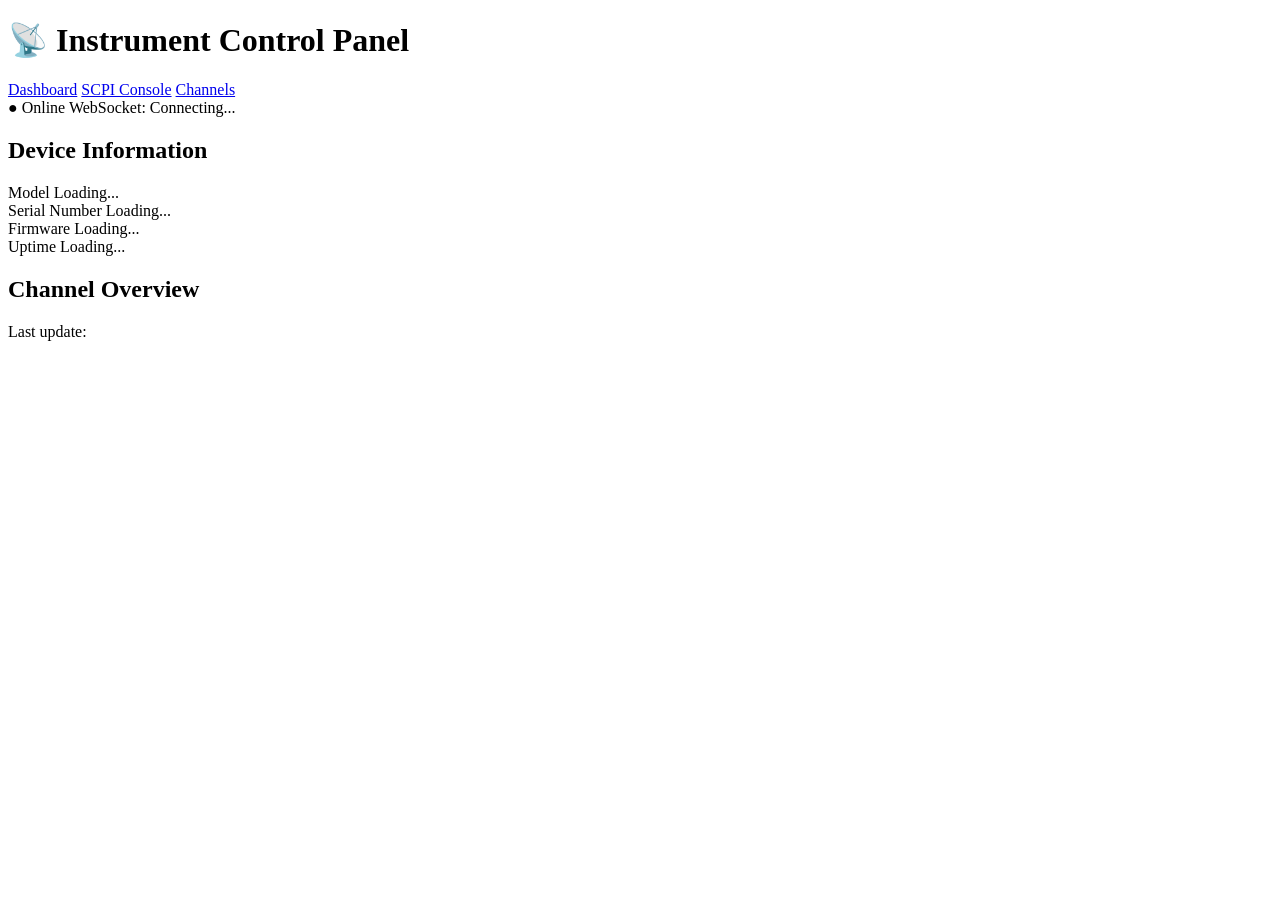
==== web/index.html @ c0bd957b "fix:重构web模块，将html文件板块独立在资源文件中，添加实时更新架构" ====
<!DOCTYPE html>
<html>
<head>
    <meta charset="UTF-8">
    <meta name="viewport" content="width=device-width, initial-scale=1.0">
    <title>Instrument Control Panel</title>
    <link rel="stylesheet" href="/css/style.css">
</head>
<body>
    <div class="container">
        <header>
            <h1>📡 Instrument Control Panel</h1>
            <nav>
                <a href="/" class="active">Dashboard</a>
                <a href="/scpi.html">SCPI Console</a>
                <a href="/channels.html">Channels</a>
            </nav>
        </header>

        <div class="status-bar">
            <span class="online">● Online</span>
            <span id="connection-status">WebSocket: Connecting...</span>
        </div>

        <main>
            <section class="device-info">
                <h2>Device Information</h2>
                <div class="info-grid">
                    <div class="info-item">
                        <label>Model</label>
                        <span id="model">Loading...</span>
                    </div>
                    <div class="info-item">
                        <label>Serial Number</label>
                        <span id="serial">Loading...</span>
                    </div>
                    <div class="info-item">
                        <label>Firmware</label>
                        <span id="firmware">Loading...</span>
                    </div>
                    <div class="info-item">
                        <label>Uptime</label>
                        <span id="uptime">Loading...</span>
                    </div>
                </div>
            </section>

            <section class="quick-channels">
                <h2>Channel Overview</h2>
                <div id="channels-container" class="channels-grid"></div>
            </section>
        </main>

        <footer>
            <p>Last update: <span id="timestamp"></span></p>
        </footer>
    </div>

    <script src="/js/app.js"></script>
</body>
</html>
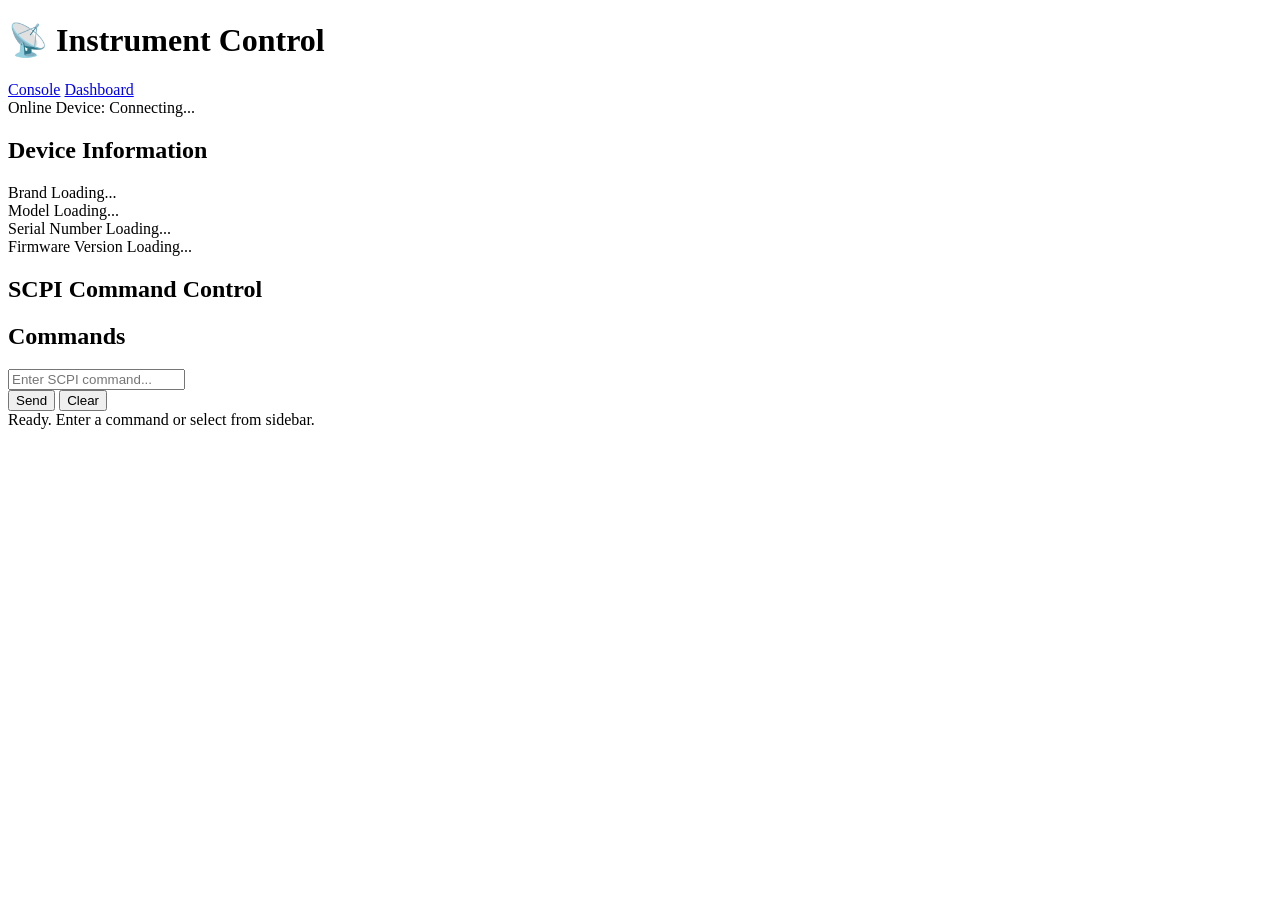
==== commit 6b649bdd: "fix:修改优化实现预期的网页功能，优化页面显示，调试完成页面js脚本运行问题" ====
--- a/web/index.html
+++ b/web/index.html
@@ -3,29 +3,33 @@
 <head>
     <meta charset="UTF-8">
     <meta name="viewport" content="width=device-width, initial-scale=1.0">
-    <title>Instrument Control Panel</title>
+    <title>Leacesy领图</title>
     <link rel="stylesheet" href="/css/style.css">
+    <link rel="icon" type="image/png" href="/logo.png">
 </head>
 <body>
     <div class="container">
         <header>
-            <h1>📡 Instrument Control Panel</h1>
+            <h1>📡 Instrument Control</h1>
             <nav>
-                <a href="/" class="active">Dashboard</a>
-                <a href="/scpi.html">SCPI Console</a>
-                <a href="/channels.html">Channels</a>
+                <a href="/" class="active">Console</a>
+                <a href="/channels.html">Dashboard</a>
             </nav>
         </header>
 
         <div class="status-bar">
-            <span class="online">● Online</span>
-            <span id="connection-status">WebSocket: Connecting...</span>
+            <span class="online">Online</span>
+            <span id="connection-status">Device: Connecting...</span>
         </div>
 
         <main>
             <section class="device-info">
                 <h2>Device Information</h2>
                 <div class="info-grid">
+                    <div class="info-item">
+                        <label>Brand</label>
+                        <span id="Brand">Loading...</span>
+                    </div>
                     <div class="info-item">
                         <label>Model</label>
                         <span id="model">Loading...</span>
@@ -35,25 +39,37 @@
                         <span id="serial">Loading...</span>
                     </div>
                     <div class="info-item">
-                        <label>Firmware</label>
+                        <label>Firmware Version</label>
                         <span id="firmware">Loading...</span>
-                    </div>
-                    <div class="info-item">
-                        <label>Uptime</label>
-                        <span id="uptime">Loading...</span>
                     </div>
                 </div>
             </section>
 
-            <section class="quick-channels">
-                <h2>Channel Overview</h2>
-                <div id="channels-container" class="channels-grid"></div>
+            <section class="scpi-control">
+                <h2>SCPI Command Control</h2>
+                <div class="scpi-layout">
+                    <aside class="command-sidebar">
+                        <h2>Commands</h2>
+                        <div id="command-list" class="command-list"></div>
+                    </aside>
+
+                    <section class="console-main">
+                        <div class="command-input-area">
+                            <div class="autocomplete">
+                                <input type="text" id="command-input" 
+                                    placeholder="Enter SCPI command...">
+                            </div>
+                            <button id="send-button" class="primary">Send</button>
+                            <button id="clear-button">Clear</button>
+                        </div>
+
+                        <div class="output-area" id="output">
+                            <div class="output-line info">Ready. Enter a command or select from sidebar.</div>
+                        </div>
+                    </section>
+                </div>
             </section>
         </main>
-
-        <footer>
-            <p>Last update: <span id="timestamp"></span></p>
-        </footer>
     </div>
 
     <script src="/js/app.js"></script>
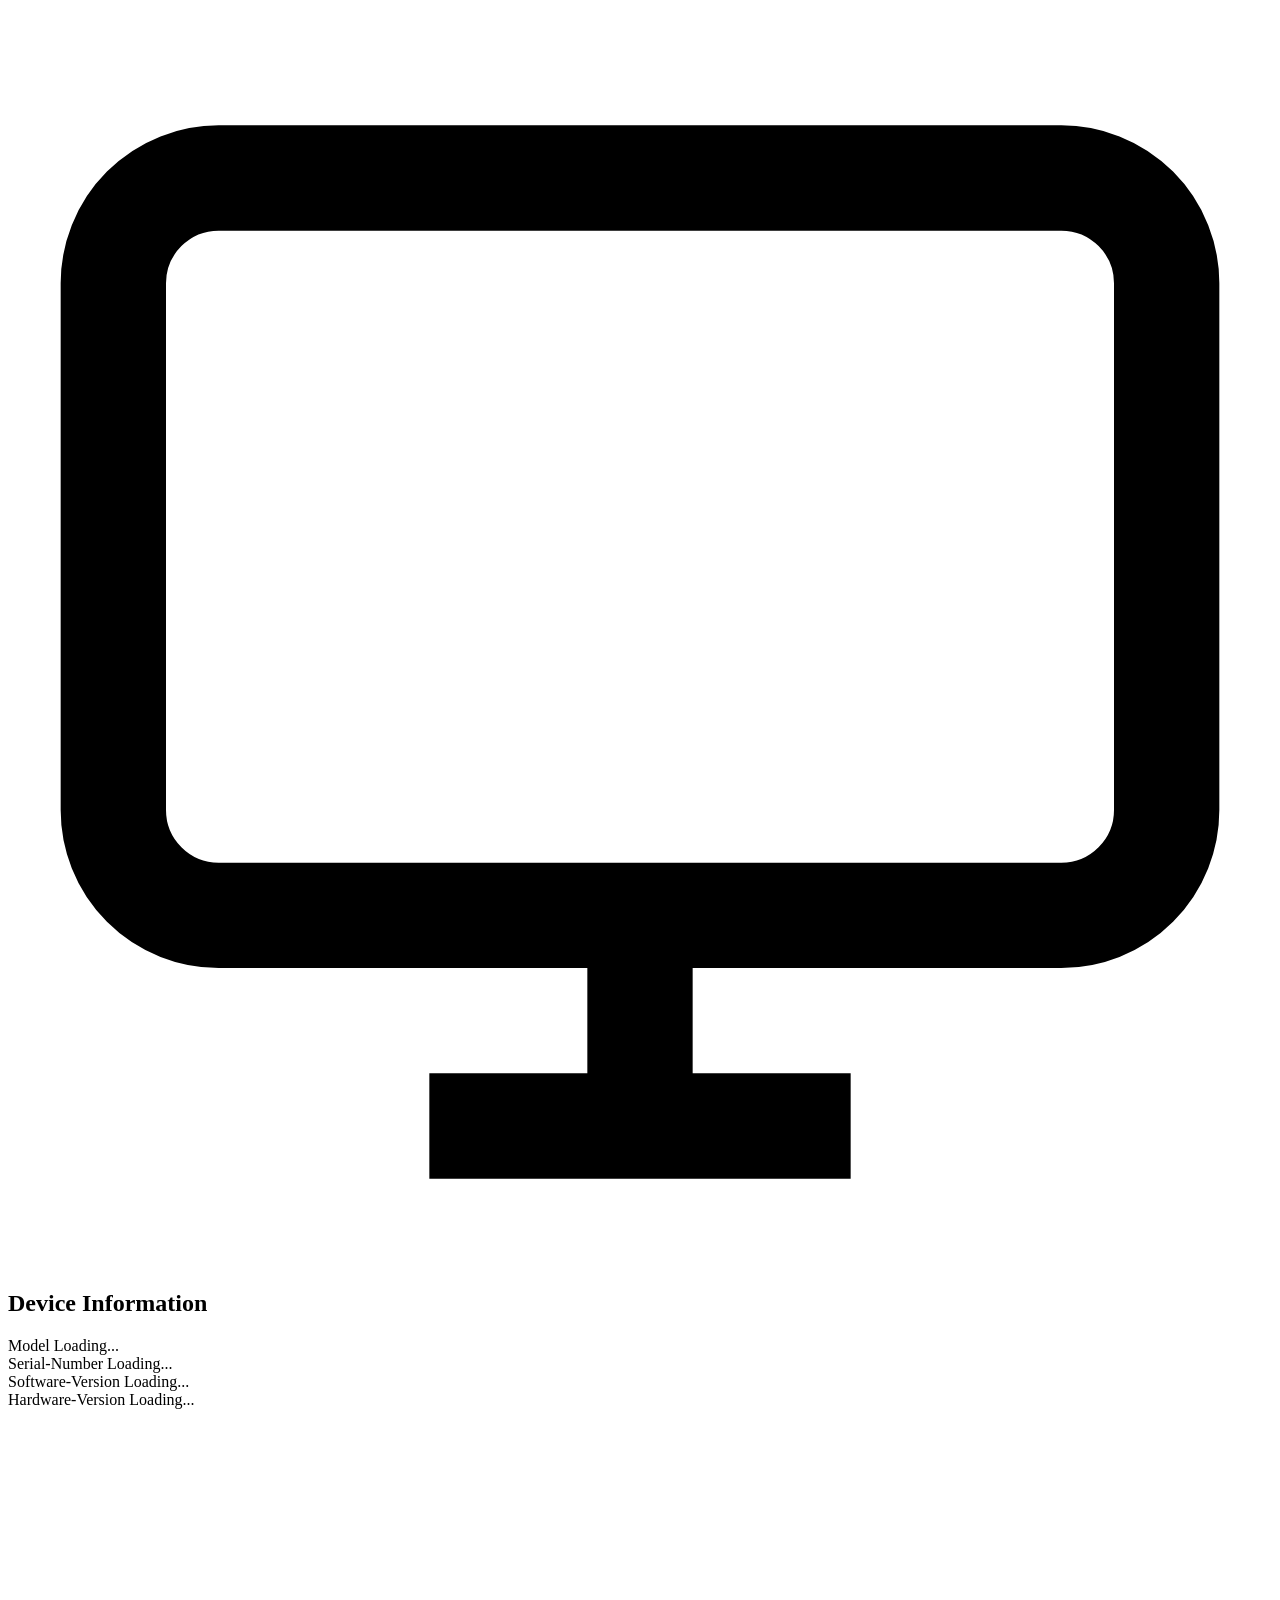
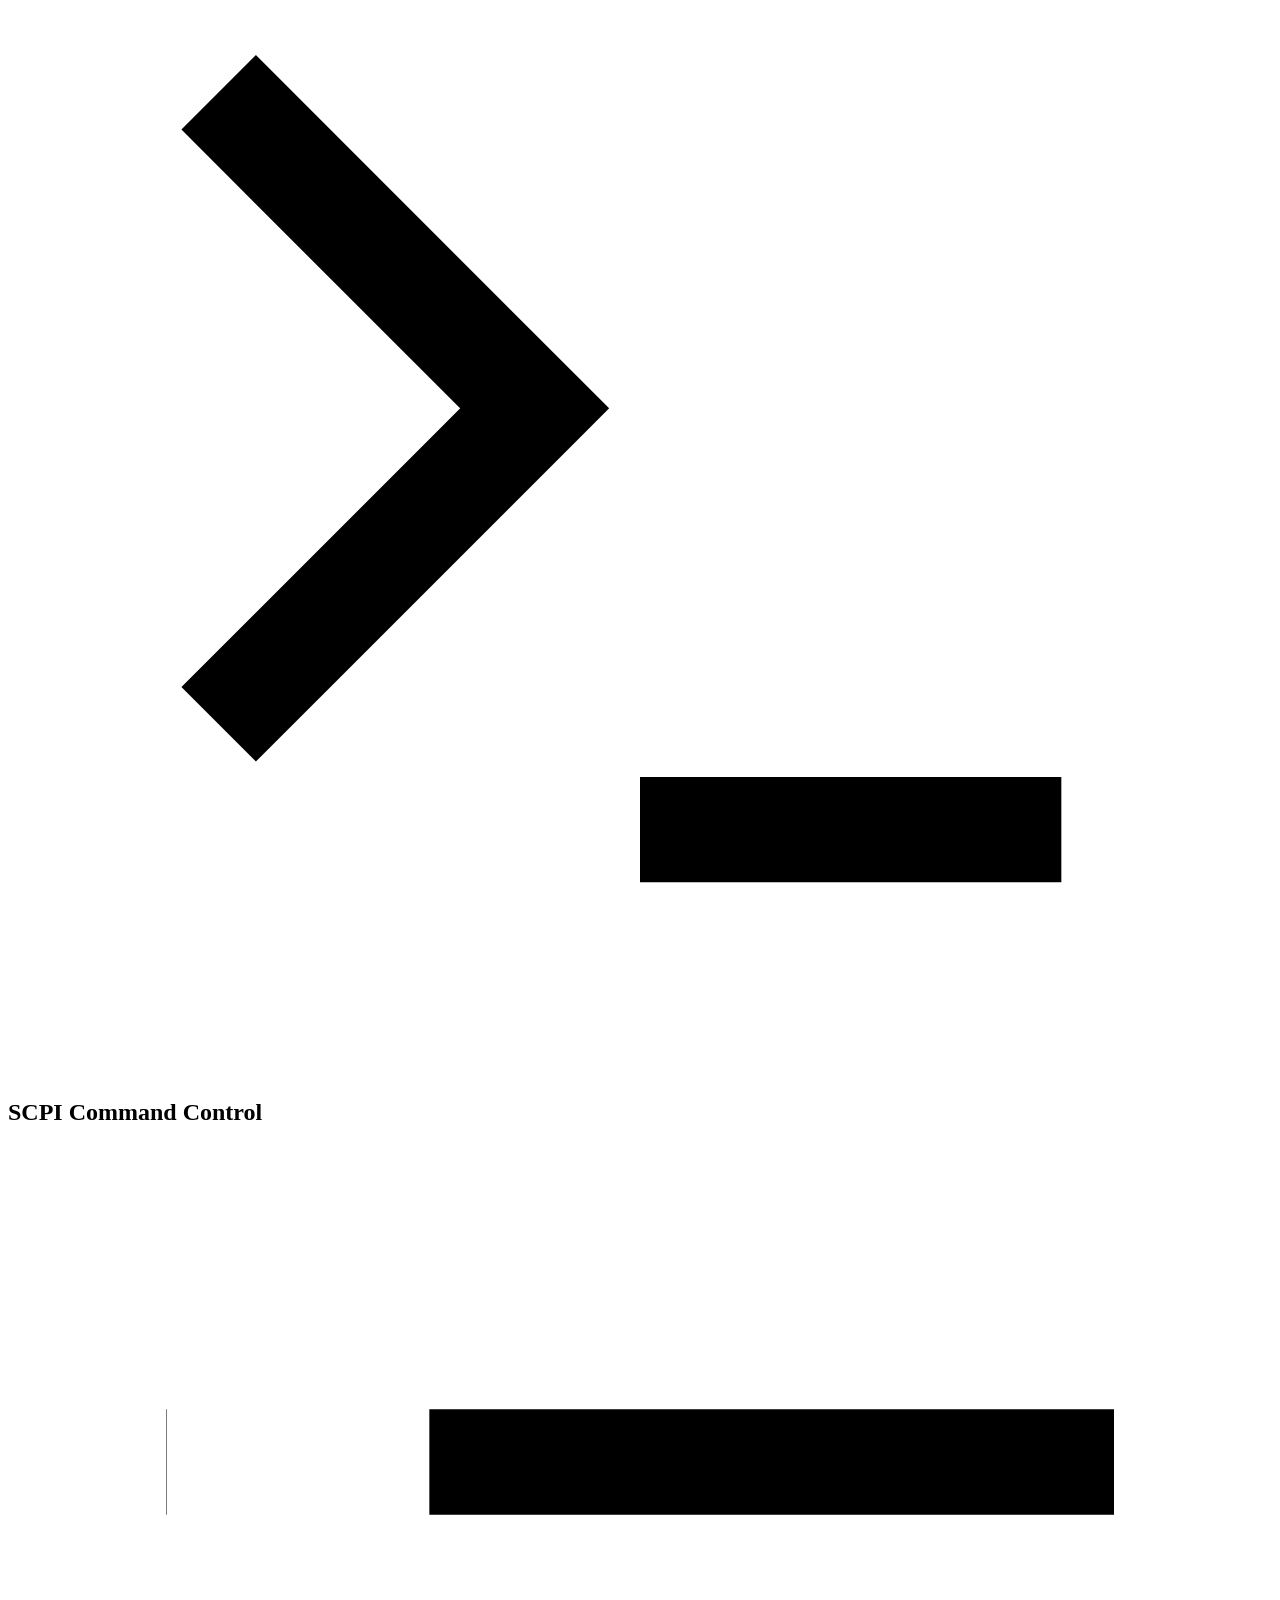
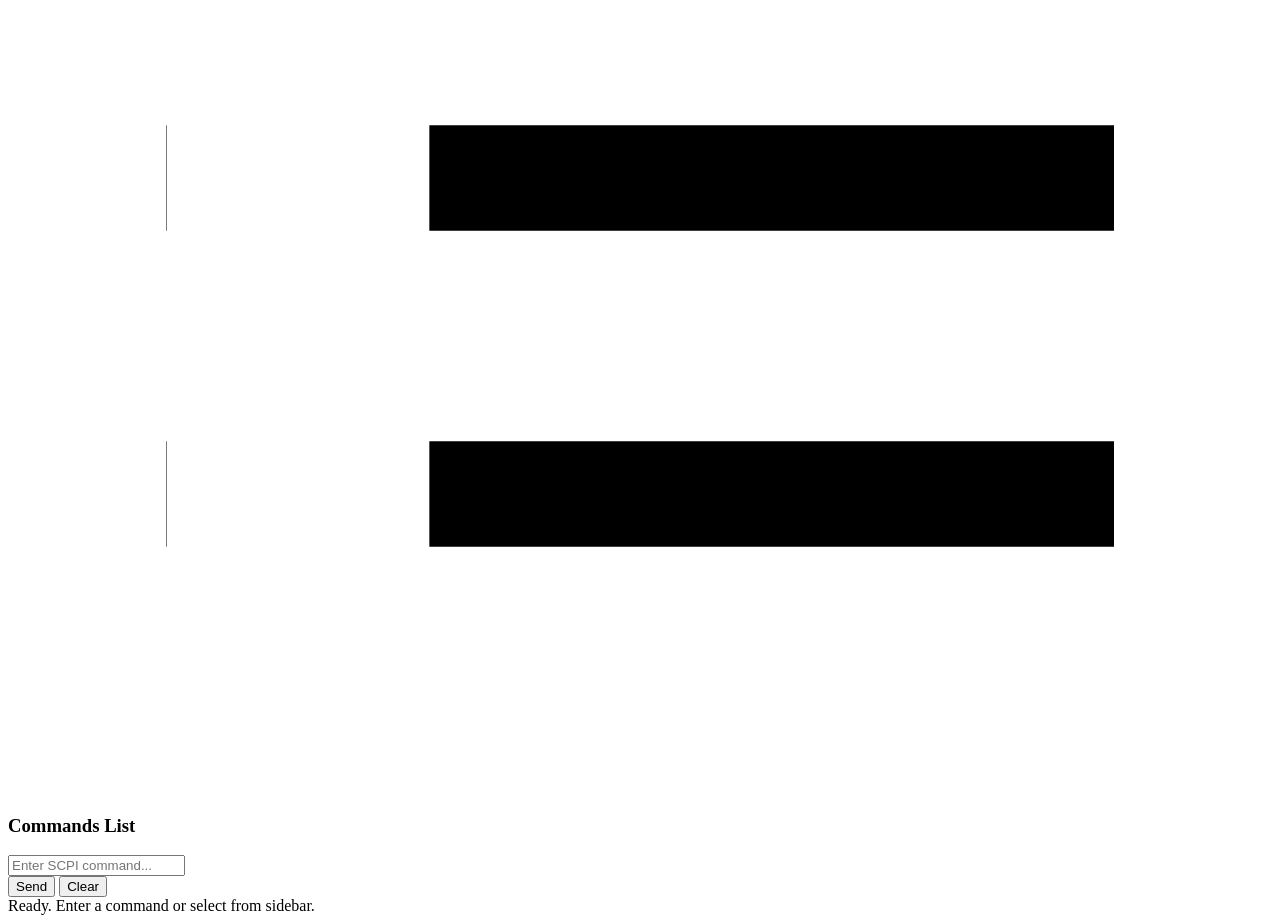
==== commit 1c21183e: "fix:开发新的模型导入页面，更新图片，导入模型借口功能初步定义完毕" ====
--- a/web/index.html
+++ b/web/index.html
@@ -1,77 +1,98 @@
-<!DOCTYPE html>
-<html>
-<head>
-    <meta charset="UTF-8">
-    <meta name="viewport" content="width=device-width, initial-scale=1.0">
-    <title>Leacesy领图</title>
-    <link rel="stylesheet" href="/css/style.css">
-    <link rel="icon" type="image/png" href="/logo.png">
-</head>
-<body>
-    <div class="container">
-        <header>
-            <h1>📡 Instrument Control</h1>
-            <nav>
-                <a href="/" class="active">Console</a>
-                <a href="/channels.html">Dashboard</a>
-            </nav>
-        </header>
-
-        <div class="status-bar">
-            <span class="online">Online</span>
-            <span id="connection-status">Device: Connecting...</span>
-        </div>
-
-        <main>
-            <section class="device-info">
-                <h2>Device Information</h2>
-                <div class="info-grid">
-                    <div class="info-item">
-                        <label>Brand</label>
-                        <span id="Brand">Loading...</span>
-                    </div>
-                    <div class="info-item">
-                        <label>Model</label>
-                        <span id="model">Loading...</span>
-                    </div>
-                    <div class="info-item">
-                        <label>Serial Number</label>
-                        <span id="serial">Loading...</span>
-                    </div>
-                    <div class="info-item">
-                        <label>Firmware Version</label>
-                        <span id="firmware">Loading...</span>
-                    </div>
-                </div>
-            </section>
-
-            <section class="scpi-control">
-                <h2>SCPI Command Control</h2>
-                <div class="scpi-layout">
-                    <aside class="command-sidebar">
-                        <h2>Commands</h2>
-                        <div id="command-list" class="command-list"></div>
-                    </aside>
-
-                    <section class="console-main">
-                        <div class="command-input-area">
-                            <div class="autocomplete">
-                                <input type="text" id="command-input" 
-                                    placeholder="Enter SCPI command...">
-                            </div>
-                            <button id="send-button" class="primary">Send</button>
-                            <button id="clear-button">Clear</button>
-                        </div>
-
-                        <div class="output-area" id="output">
-                            <div class="output-line info">Ready. Enter a command or select from sidebar.</div>
-                        </div>
-                    </section>
-                </div>
-            </section>
-        </main>
-    </div>
-
-    <script src="/js/app.js"></script>
-</body>
-</html>+<!DOCTYPE html>
+<html>
+<head>
+    <meta charset="UTF-8">
+    <meta name="viewport" content="width=device-width, initial-scale=1.0">
+    <title>Leacesy-领图</title>
+    <link rel="stylesheet" href="/css/style.css">
+    <link rel="icon" type="image/png" href="/icon/leacesylogo.png">
+    <link rel="preconnect" href="https://fonts.googleapis.com">
+    <link rel="preconnect" href="https://fonts.gstatic.com" crossorigin>
+    <link href="https://fonts.googleapis.com/css2?family=JetBrains+Mono:wght@400;500;600&family=Outfit:wght@400;500;600&display=swap" rel="stylesheet">
+</head>
+<body>
+    <div class="container">
+        <div id="header-container"></div>
+
+        <main>
+            <section class="device-info">
+                <h2>
+                    <svg class="section-icon" viewBox="0 0 24 24" fill="none" stroke="currentColor" stroke-width="2">
+                        <rect x="2" y="3" width="20" height="14" rx="2" ry="2"/>
+                        <line x1="8" y1="21" x2="16" y2="21"/>
+                        <line x1="12" y1="17" x2="12" y2="21"/>
+                    </svg>
+                    Device Information
+                </h2>
+                <div class="info-grid">
+                    <div class="info-item">
+                        <label>Model</label>
+                        <span id="model">Loading...</span>
+                    </div>
+                    <div class="info-item">
+                        <label>Serial-Number</label>
+                        <span id="serial">Loading...</span>
+                    </div>
+                    <div class="info-item">
+                        <label>Software-Version</label>
+                        <span id="software">Loading...</span>
+                    </div>
+                    <div class="info-item">
+                        <label>Hardware-Version</label>
+                        <span id="hardware">Loading...</span>
+                    </div>
+                </div>
+            </section>
+
+            <section class="scpi-control">
+                <h2>
+                    <svg class="section-icon" viewBox="0 0 24 24" fill="none" stroke="currentColor" stroke-width="2">
+                        <polyline points="4 17 10 11 4 5"/>
+                        <line x1="12" y1="19" x2="20" y2="19"/>
+                    </svg>
+                    SCPI Command Control
+                </h2>
+                <div class="scpi-layout">
+                    <aside class="command-sidebar">
+                        <h3>
+                            <svg class="section-icon small" viewBox="0 0 24 24" fill="none" stroke="currentColor" stroke-width="2">
+                                <line x1="8" y1="6" x2="21" y2="6"/>
+                                <line x1="8" y1="12" x2="21" y2="12"/>
+                                <line x1="8" y1="18" x2="21" y2="18"/>
+                                <line x1="3" y1="6" x2="3.01" y2="6"/>
+                                <line x1="3" y1="12" x2="3.01" y2="12"/>
+                                <line x1="3" y1="18" x2="3.01" y2="18"/>
+                            </svg>
+                            Commands List
+                        </h3>
+                        <div id="command-list" class="command-list"></div>
+                    </aside>
+
+                    <section class="console-main">
+                        <div class="command-input-area">
+                            <div class="autocomplete">
+                                <input type="text" id="command-input" 
+                                    placeholder="Enter SCPI command...">
+                            </div>
+                            <button id="send-button" class="primary">Send</button>
+                            <button id="clear-button" class="secondary">Clear</button>
+                        </div>
+
+                        <div class="output-area" id="output">
+                            <div class="output-line info">Ready. Enter a command or select from sidebar.</div>
+                        </div>
+                    </section>
+                </div>
+            </section>
+        </main>
+    </div>
+
+    <script src="/js/header.js"></script>
+    <script src="/js/index.js"></script>
+    <script>
+        document.addEventListener('DOMContentLoaded', () => {
+            sharedComponents.loadHeader('header-container', 'console');
+        });
+    </script>
+</body>
+</html>
